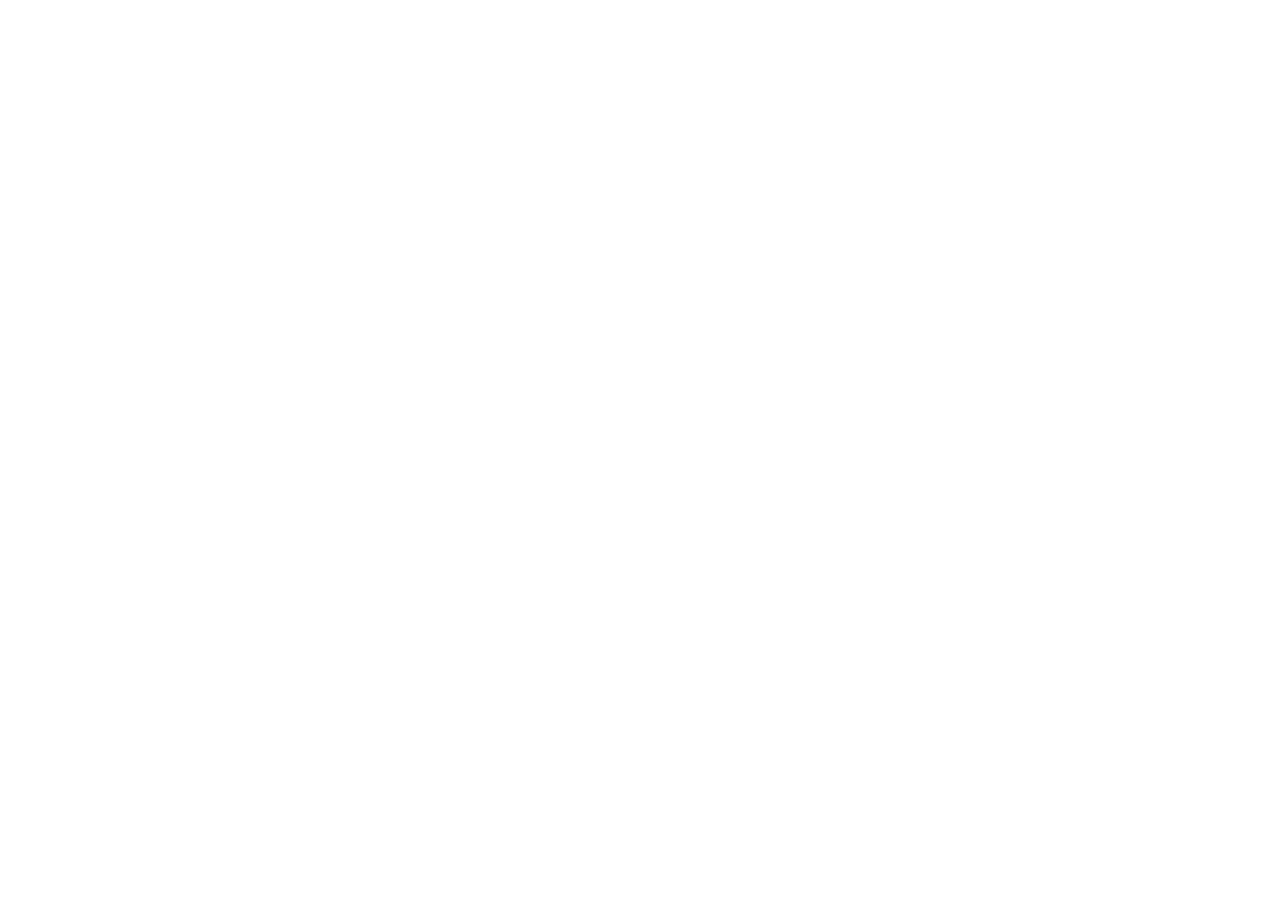
==== index.html @ 82c970d3 "test barni" ====
<!DOCTYPE html>
<html lang="en">
<head>
    <meta charset="UTF-8">
    <meta http-equiv="X-UA-Compatible" content="IE=edge">
    <meta name="viewport" content="width=device-width, initial-scale=1.0">
    <title>Document</title>
</head>
<body>
    
</body>
</html>
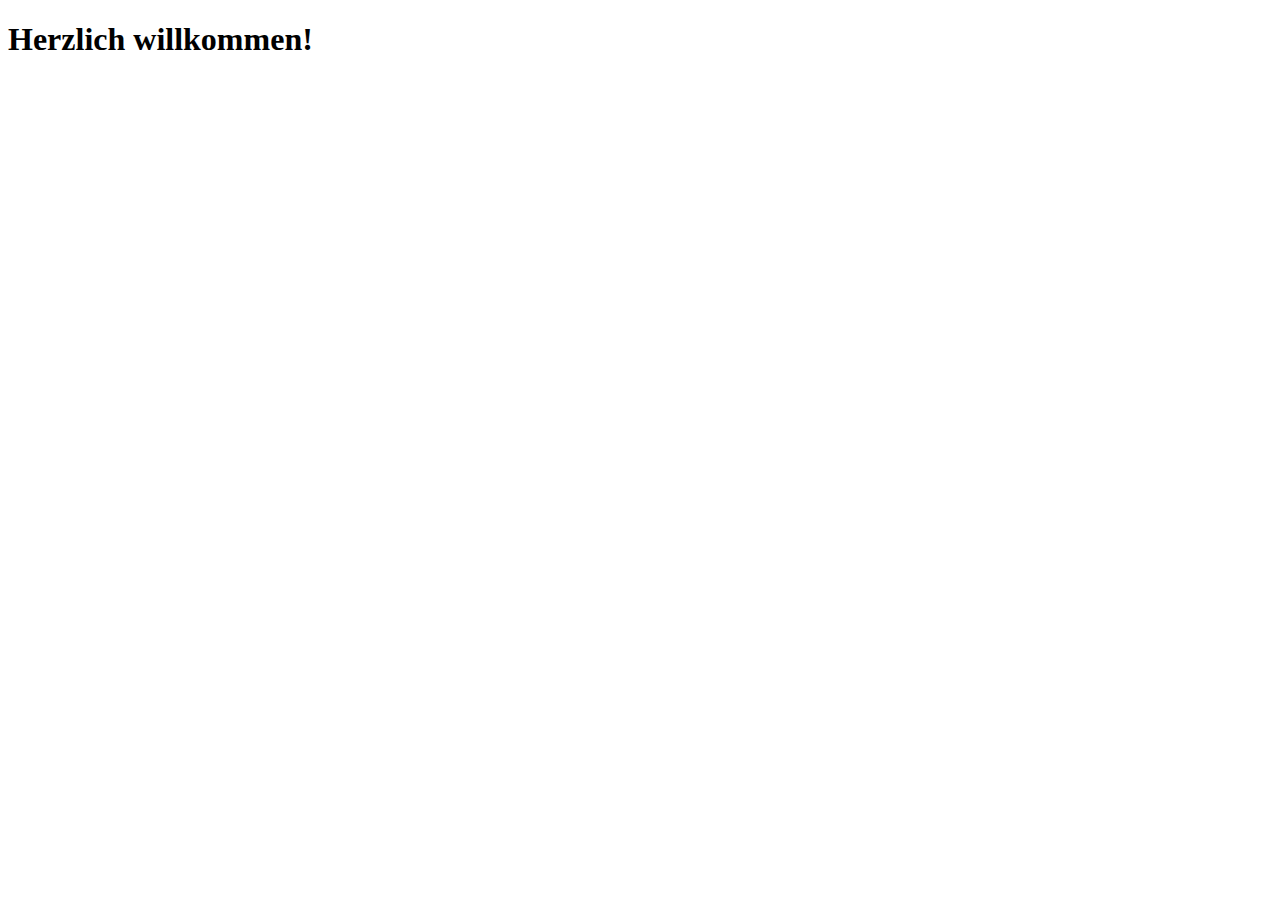
==== commit 75c5b5b7: "include template function" ====
--- a/index.html
+++ b/index.html
@@ -4,9 +4,11 @@
     <meta charset="UTF-8">
     <meta http-equiv="X-UA-Compatible" content="IE=edge">
     <meta name="viewport" content="width=device-width, initial-scale=1.0">
-    <title>Document</title>
+    <link rel="stylesheet" href="fonts.css">
+    <script src="script.js"></script>
+    <title>Join | Start</title>
 </head>
-<body>
-    
+<body onload="init()">
+    <div w3-include-html="assets/templates/desktop_template.html"></div>
 </body>
 </html>--- a/fonts.css
+++ b/fonts.css
@@ -0,0 +1,117 @@
+/* inter-100 - latin */
+@font-face {
+    font-family: 'Inter';
+    font-style: normal;
+    font-weight: 100;
+    src: url('./fonts/inter-v12-latin-100.eot'); /* IE9 Compat Modes */
+    src: local(''),
+         url('./fonts/inter-v12-latin-100.eot?#iefix') format('embedded-opentype'), /* IE6-IE8 */
+         url('./fonts/inter-v12-latin-100.woff2') format('woff2'), /* Super Modern Browsers */
+         url('./fonts/inter-v12-latin-100.woff') format('woff'), /* Modern Browsers */
+         url('./fonts/inter-v12-latin-100.ttf') format('truetype'), /* Safari, Android, iOS */
+         url('./fonts/inter-v12-latin-100.svg#Inter') format('svg'); /* Legacy iOS */
+  }
+  /* inter-300 - latin */
+  @font-face {
+    font-family: 'Inter';
+    font-style: normal;
+    font-weight: 300;
+    src: url('./fonts/inter-v12-latin-300.eot'); /* IE9 Compat Modes */
+    src: local(''),
+         url('./fonts/inter-v12-latin-300.eot?#iefix') format('embedded-opentype'), /* IE6-IE8 */
+         url('./fonts/inter-v12-latin-300.woff2') format('woff2'), /* Super Modern Browsers */
+         url('./fonts/inter-v12-latin-300.woff') format('woff'), /* Modern Browsers */
+         url('./fonts/inter-v12-latin-300.ttf') format('truetype'), /* Safari, Android, iOS */
+         url('./fonts/inter-v12-latin-300.svg#Inter') format('svg'); /* Legacy iOS */
+  }
+  /* inter-regular - latin */
+  @font-face {
+    font-family: 'Inter';
+    font-style: normal;
+    font-weight: 400;
+    src: url('./fonts/inter-v12-latin-regular.eot'); /* IE9 Compat Modes */
+    src: local(''),
+         url('./fonts/inter-v12-latin-regular.eot?#iefix') format('embedded-opentype'), /* IE6-IE8 */
+         url('./fonts/inter-v12-latin-regular.woff2') format('woff2'), /* Super Modern Browsers */
+         url('./fonts/inter-v12-latin-regular.woff') format('woff'), /* Modern Browsers */
+         url('./fonts/inter-v12-latin-regular.ttf') format('truetype'), /* Safari, Android, iOS */
+         url('./fonts/inter-v12-latin-regular.svg#Inter') format('svg'); /* Legacy iOS */
+  }
+  /* inter-500 - latin */
+  @font-face {
+    font-family: 'Inter';
+    font-style: normal;
+    font-weight: 500;
+    src: url('./fonts/inter-v12-latin-500.eot'); /* IE9 Compat Modes */
+    src: local(''),
+         url('./fonts/inter-v12-latin-500.eot?#iefix') format('embedded-opentype'), /* IE6-IE8 */
+         url('./fonts/inter-v12-latin-500.woff2') format('woff2'), /* Super Modern Browsers */
+         url('./fonts/inter-v12-latin-500.woff') format('woff'), /* Modern Browsers */
+         url('./fonts/inter-v12-latin-500.ttf') format('truetype'), /* Safari, Android, iOS */
+         url('./fonts/inter-v12-latin-500.svg#Inter') format('svg'); /* Legacy iOS */
+  }
+  /* inter-600 - latin */
+  @font-face {
+    font-family: 'Inter';
+    font-style: normal;
+    font-weight: 600;
+    src: url('./fonts/inter-v12-latin-600.eot'); /* IE9 Compat Modes */
+    src: local(''),
+         url('./fonts/inter-v12-latin-600.eot?#iefix') format('embedded-opentype'), /* IE6-IE8 */
+         url('./fonts/inter-v12-latin-600.woff2') format('woff2'), /* Super Modern Browsers */
+         url('./fonts/inter-v12-latin-600.woff') format('woff'), /* Modern Browsers */
+         url('./fonts/inter-v12-latin-600.ttf') format('truetype'), /* Safari, Android, iOS */
+         url('./fonts/inter-v12-latin-600.svg#Inter') format('svg'); /* Legacy iOS */
+  }
+  /* inter-200 - latin */
+  @font-face {
+    font-family: 'Inter';
+    font-style: normal;
+    font-weight: 200;
+    src: url('./fonts/inter-v12-latin-200.eot'); /* IE9 Compat Modes */
+    src: local(''),
+         url('./fonts/inter-v12-latin-200.eot?#iefix') format('embedded-opentype'), /* IE6-IE8 */
+         url('./fonts/inter-v12-latin-200.woff2') format('woff2'), /* Super Modern Browsers */
+         url('./fonts/inter-v12-latin-200.woff') format('woff'), /* Modern Browsers */
+         url('./fonts/inter-v12-latin-200.ttf') format('truetype'), /* Safari, Android, iOS */
+         url('./fonts/inter-v12-latin-200.svg#Inter') format('svg'); /* Legacy iOS */
+  }
+  /* inter-700 - latin */
+  @font-face {
+    font-family: 'Inter';
+    font-style: normal;
+    font-weight: 700;
+    src: url('./fonts/inter-v12-latin-700.eot'); /* IE9 Compat Modes */
+    src: local(''),
+         url('./fonts/inter-v12-latin-700.eot?#iefix') format('embedded-opentype'), /* IE6-IE8 */
+         url('./fonts/inter-v12-latin-700.woff2') format('woff2'), /* Super Modern Browsers */
+         url('./fonts/inter-v12-latin-700.woff') format('woff'), /* Modern Browsers */
+         url('./fonts/inter-v12-latin-700.ttf') format('truetype'), /* Safari, Android, iOS */
+         url('./fonts/inter-v12-latin-700.svg#Inter') format('svg'); /* Legacy iOS */
+  }
+  /* inter-800 - latin */
+  @font-face {
+    font-family: 'Inter';
+    font-style: normal;
+    font-weight: 800;
+    src: url('./fonts/inter-v12-latin-800.eot'); /* IE9 Compat Modes */
+    src: local(''),
+         url('./fonts/inter-v12-latin-800.eot?#iefix') format('embedded-opentype'), /* IE6-IE8 */
+         url('./fonts/inter-v12-latin-800.woff2') format('woff2'), /* Super Modern Browsers */
+         url('./fonts/inter-v12-latin-800.woff') format('woff'), /* Modern Browsers */
+         url('./fonts/inter-v12-latin-800.ttf') format('truetype'), /* Safari, Android, iOS */
+         url('./fonts/inter-v12-latin-800.svg#Inter') format('svg'); /* Legacy iOS */
+  }
+  /* inter-900 - latin */
+  @font-face {
+    font-family: 'Inter';
+    font-style: normal;
+    font-weight: 900;
+    src: url('./fonts/inter-v12-latin-900.eot'); /* IE9 Compat Modes */
+    src: local(''),
+         url('./fonts/inter-v12-latin-900.eot?#iefix') format('embedded-opentype'), /* IE6-IE8 */
+         url('./fonts/inter-v12-latin-900.woff2') format('woff2'), /* Super Modern Browsers */
+         url('./fonts/inter-v12-latin-900.woff') format('woff'), /* Modern Browsers */
+         url('./fonts/inter-v12-latin-900.ttf') format('truetype'), /* Safari, Android, iOS */
+         url('./fonts/inter-v12-latin-900.svg#Inter') format('svg'); /* Legacy iOS */
+  }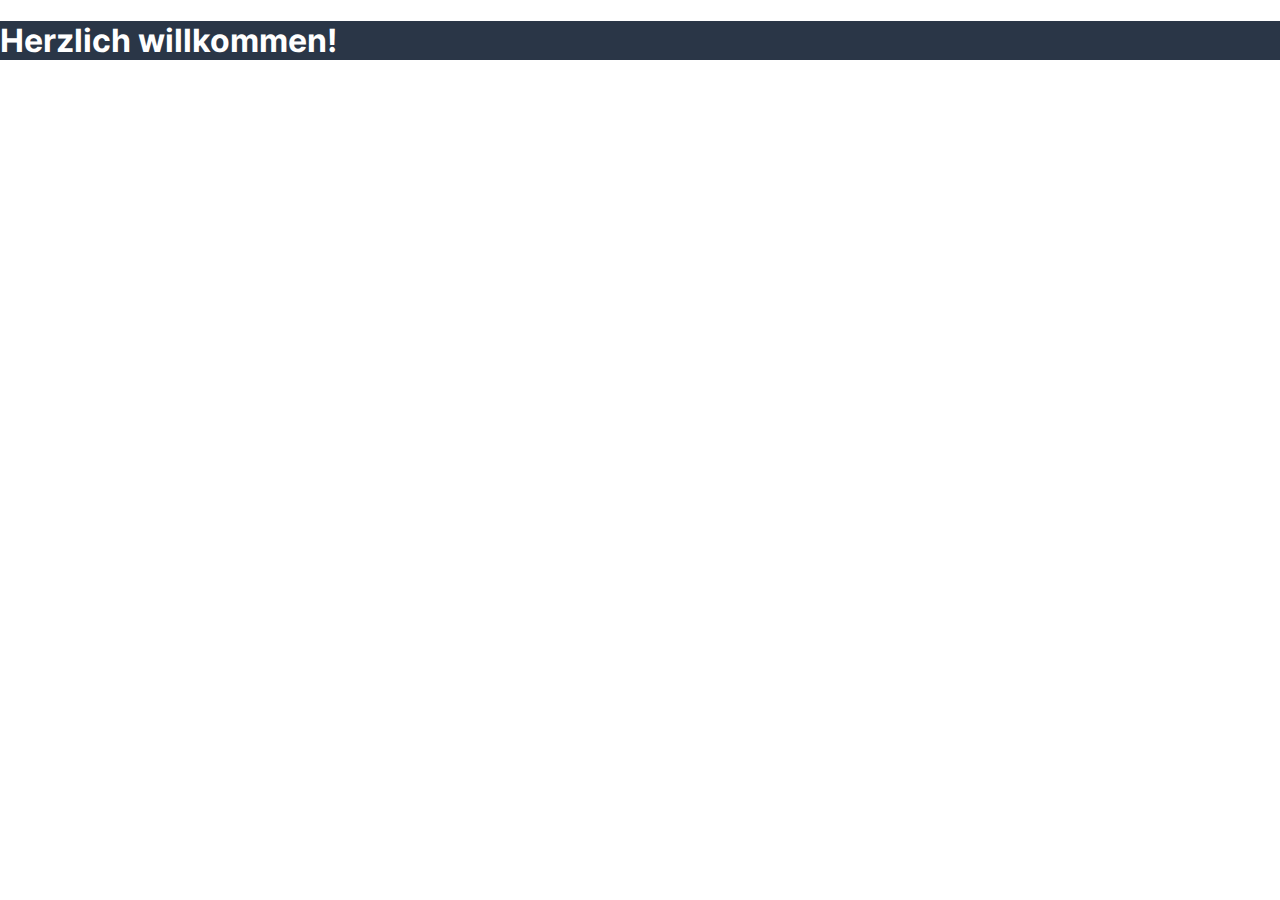
==== commit b8c6b7fb: "First Global CSS-Settings" ====
--- a/index.html
+++ b/index.html
@@ -5,9 +5,11 @@
     <meta http-equiv="X-UA-Compatible" content="IE=edge">
     <meta name="viewport" content="width=device-width, initial-scale=1.0">
     <link rel="stylesheet" href="fonts.css">
+    <link rel="stylesheet" href="style.css">
     <script src="script.js"></script>
     <title>Join | Start</title>
 </head>
+
 <body onload="init()">
     <div w3-include-html="assets/templates/desktop_template.html"></div>
 </body>
--- a/style.css
+++ b/style.css
@@ -0,0 +1,25 @@
+/* ##### Global ##### */
+
+html {
+    font-family: 'inter';
+    font-style: normal;
+    scroll-behavior: smooth;
+}
+
+body {
+    margin: 0;
+}
+
+header {
+    background-color: #2A3647;
+    color: #FFFFFF;
+}
+
+
+/* ##### Summary ##### */
+
+/* ##### Board ##### */
+
+/* ##### Add Task ##### */
+
+/* ##### Contacts ##### */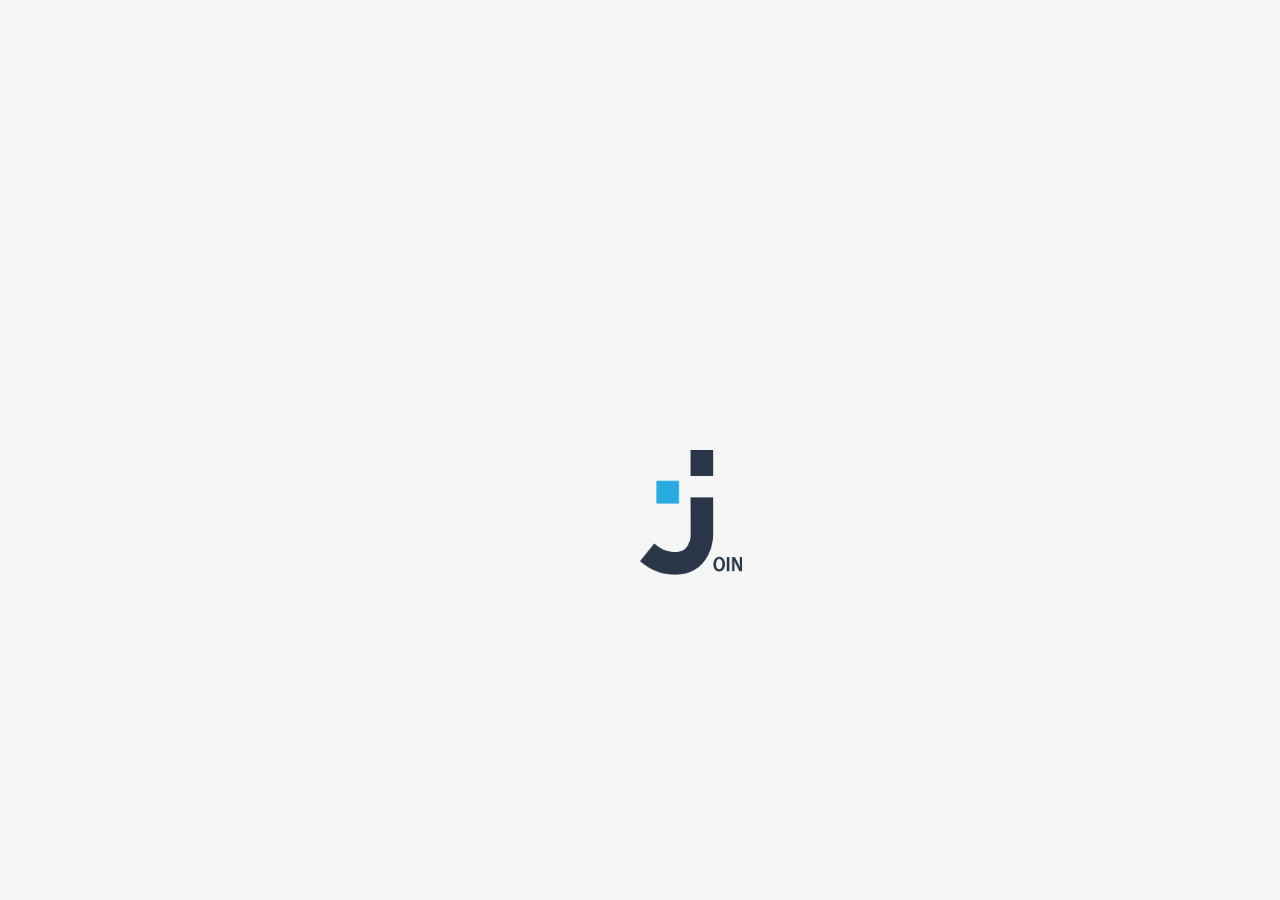
==== commit e3fc4088: "changed contacts html to index html" ====
--- a/index.html
+++ b/index.html
@@ -1,16 +1,21 @@
 <!DOCTYPE html>
 <html lang="en">
-<head>
-    <meta charset="UTF-8">
-    <meta http-equiv="X-UA-Compatible" content="IE=edge">
-    <meta name="viewport" content="width=device-width, initial-scale=1.0">
-    <link rel="stylesheet" href="fonts.css">
-    <link rel="stylesheet" href="style.css">
-    <script src="script.js"></script>
-    <title>Join | Start</title>
-</head>
-
-<body onload="init()">
-    <div w3-include-html="assets/templates/desktop_template.html"></div>
-</body>
-</html>+  <head>
+    <meta charset="UTF-8" />
+    <meta http-equiv="X-UA-Compatible" content="IE=edge" />
+    <meta name="viewport" content="width=device-width, initial-scale=1.0" />
+    <title>Login</title>
+    <link rel="stylesheet" href="style.css" />
+    <link rel="stylesheet" href="login.css" />
+  </head>
+  <body onload="init()">
+    <header>
+      <img src="assets/img/join_logo_dark.png" />
+    </header>
+    <main>
+      <div id="card-container"></div>
+    </main>
+    <script src="js/mini_backend.js"></script>
+    <script src="js/login_signup.js"></script>
+  </body>
+</html>
--- a/style.css
+++ b/style.css
@@ -1,19 +1,29 @@
 /* ##### Global ##### */
 
 html {
-    font-family: 'inter';
+    font-family: 'Inter', sans-serif;
     font-style: normal;
     scroll-behavior: smooth;
+    --c-darkblue: rgb(42, 54, 71);
+    --c-lightblue: rgb(41, 171, 226);
+    --bg-body: #f5f5f5;
+    --dimmed: #D1D1D1;
+<<<<<<< HEAD
+    box-sizing: border-box;
+=======
+>>>>>>> add-task-feature
 }
 
 body {
     margin: 0;
+    background: var(--bg-body);
 }
 
 header {
     background-color: #2A3647;
     color: #FFFFFF;
 }
+
 
 
 /* ##### Summary ##### */
--- a/login.css
+++ b/login.css
@@ -0,0 +1,316 @@
+header {
+    all: unset;
+}
+
+header img {
+    width: 8%;
+    max-width: 10%;
+    position: absolute;
+    top: 50%;
+    left: 50%;
+    transform: translateX(-50%, -50%);
+    animation-name: movelogo;
+    animation-duration: 1s;
+    animation-iteration-count: 1;
+    animation-fill-mode: forwards;
+}
+
+@keyframes movelogo {
+   
+
+    100% { 
+        top: 3rem;
+        left: 3rem;
+    }
+  }
+
+
+.signup-wrapper {
+    display: flex;
+    align-items: center;
+    position: absolute;
+    right: 3rem;
+    top: 3rem;
+}
+
+.signup-wrapper p {
+    margin: 0;
+}
+
+.signup-wrapper button {
+    border: none;
+    border-radius: 5px;
+    height: max-content;
+    padding: 10px;
+    margin-left: 1.8rem;
+    background: var(--c-darkblue);
+    color: white;
+    transition: all 225ms ease-in-out;
+}
+
+.signup-wrapper button:hover {
+    cursor: pointer;
+    transition: all 225ms ease-in-out;
+    background: var(--c-lightblue);
+    box-shadow: 0 1px 4px 0 rgba(0, 0, 0, 0.4);
+}
+
+
+#card-container {
+    position: absolute;
+    top: 50%;
+    left: 50%;
+    transform: translate(-50%, -50%);
+    width: 50%;
+    max-width: 500px;
+}
+
+.form-card {
+    display: flex;
+    flex-direction: column;
+    align-items: center;
+    justify-content: center;
+    background: white;
+    padding: 2rem;
+    border-radius: 20px;
+    box-shadow: 0 0 4px 0 rgba(0, 0, 0, 0.1);
+    position: relative;
+}
+
+.form-card h1 {
+    /* border-bottom: 2.5px solid var(--c-lightblue);
+    padding-bottom: 10px; */
+    margin: 0;
+}
+
+.line {
+    margin-bottom: 2rem;
+    margin-top: .6rem;
+}
+
+
+
+.user-input {
+    width: 70%;
+    position: relative;
+    display: flex;
+    justify-content: center;
+    margin-bottom: 2rem;
+}
+
+.user-input input {
+    width: 100%;
+    padding: 10px;
+    border: 1px solid #ccc;
+    border-radius: 5px;
+    
+}
+
+
+
+.user-input input::placeholder {
+    color: var(--dimmed);
+}
+
+.user-input img {
+    position: absolute;
+    right: 10px;
+    width: 4%;
+    top:50%;
+    transform: translateY(-50%);
+}
+
+.login-options-container {
+    display: flex;
+    width: 80%;
+    justify-content: center;
+}
+ 
+.column1 {
+    margin-right: 1.8rem;
+}
+
+.column1 button, .column2 button {
+    width: 100%;
+    padding: 8px 0 8px 0;
+    font-weight: 600;
+}
+
+.column1 button {
+    background: var(--c-darkblue);
+    color: white;
+    border: 1px solid transparent;
+    border-radius: 5px;
+    margin-top: 1rem;
+    transition: all 225MS ease-in-out;
+}
+
+.column1 button:hover {
+    cursor: pointer;
+    transition: all 225ms ease-in-out;
+    background: var(--c-lightblue);
+    box-shadow: 0 1px 4px 0 rgba(0, 0, 0, 0.4);
+}
+
+.column2 button {
+    color: var(--c-darkblue);
+    border: 1px solid var(--c-darkblue);
+    background: white;
+    border-radius: 5px;
+    margin-top: 1rem;
+}
+
+.column2 button:hover {
+    cursor: pointer;
+    transition: all 225ms ease-in-out;
+    border: 1px solid var(--c-lightblue);
+    box-shadow: 0 1px 4px 0 rgba(0, 0, 0, 0.4);
+    color: var(--c-lightblue);
+}
+
+
+.column1 div {
+    display: flex;
+}
+
+.column1 div input {
+    margin-right: .5rem;
+}
+
+.column1 div p, .column2 p {
+    font-weight: 200;
+    font-size: .7rem;
+}
+
+.column2 p {
+    color: var(--c-lightblue);
+    cursor: pointer;
+    transition: all 225ms ease-in-out;
+}
+
+.column2 p:hover {
+    transform: scale(1.1);
+    transition: all 225ms ease-in-out;
+}
+
+/* signup section */
+
+.sign-up {
+    background: var(--c-darkblue);
+    color: white;
+    border: 1px solid transparent;
+    border-radius: 5px;
+    margin-top: 1rem;
+    transition: all 225MS ease-in-out;
+    padding: 8px 20px 8px 20px;
+}
+
+.sign-up:hover {
+    cursor: pointer;
+    transition: all 225ms ease-in-out;
+    background: var(--c-lightblue);
+    box-shadow: 0 1px 4px 0 rgba(0, 0, 0, 0.4);
+}
+
+.go-back {
+    position: absolute;
+    top: 30px;
+    left: 20px;
+    width: 3.5%;
+    cursor: pointer;
+}
+
+#invalid, #noUser {
+    margin: 0;
+    position: absolute;
+    bottom: -22px;
+    font-size: .8rem;
+    color: red;
+ }
+
+ #success {
+    margin: 0;
+    position: absolute;
+    bottom: -22px;
+    font-size: .8rem;
+    font-weight: 600;
+    color: green;
+ }
+
+#invalid:empty, #success:empty, #noUser:empty {
+    display: none;
+}
+
+.validation-tooltip {
+    display: flex;
+    position: absolute;
+    bottom: -55px;
+    align-items: center;
+    z-index: 10000;
+    background: white;
+    font-size: .85rem;
+    border: 0.5px solid black;
+    border-radius: 5px;
+    padding: 5px;
+}
+
+.validation-tooltip::after {
+    content:'';
+    display:block;
+    width:0;
+    height:0;
+    position:absolute;
+    border-left: 8px solid transparent;
+    border-bottom: 8px solid black;
+    border-right:8px solid transparent;
+    top: -8px;
+    left: 50%;
+    transform: translateX(-50%);
+}
+
+.validation-tooltip p {
+    margin: 0;
+}
+
+.validation-tooltip p:first-of-type {
+    padding: 7px 12px 7px 12px ;
+    background: var(--c-lightblue);
+    color: white;
+    margin-right: .85rem;
+}
+
+
+
+
+
+
+
+
+
+
+  /* Background colors 
+  --bg-color-main: #2A3647;
+  --bg-menu-item-highlight: #091931;
+  --bg-body: #f5f5f5;
+
+
+  /* Element colors 
+  --highlight: #29ABE2;
+  --dimmed: #D1D1D1;
+  --border-dimmed: #A8A8A8;
+
+
+  /* Badge Colors 
+  --orange: #FF8A00;
+  --red: #FF0000;
+  --blue: #0038FF;
+  --lightblue: #8AA4FF;
+  --pink: #E200BE;
+  --lightpink: #FC71FF;
+  --green: #2AD300;
+  --turquoise: #1FD7C1;
+   /* Shadow 
+   --shadow-badge: 0 0 4px 0 rgba(0, 0, 0, 0.1);
+   --shadow-hover: 0 0 10px 0 rgba(0, 0, 0, 0.3);
+
+*/